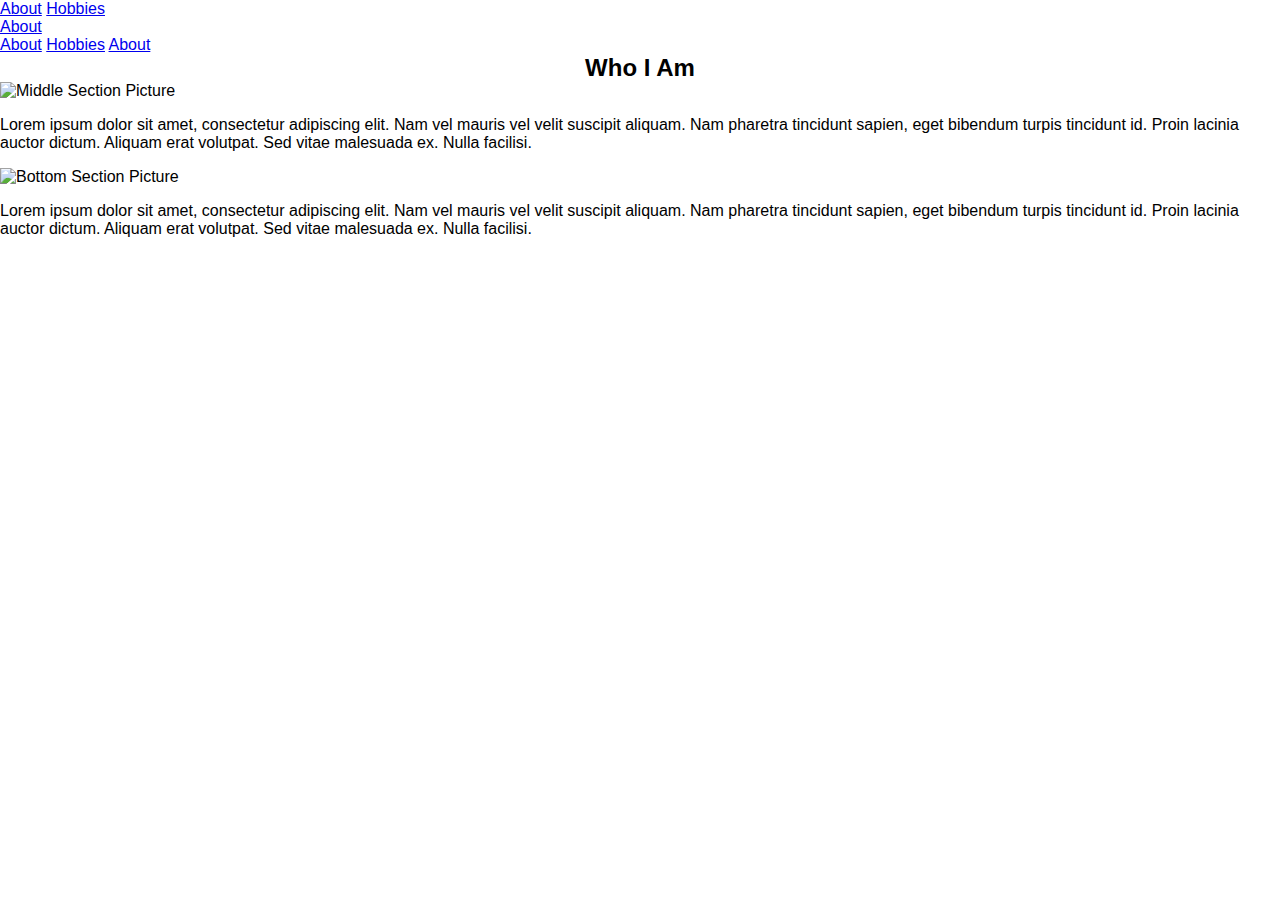
==== about.html @ 58fec976 "Add files via upload" ====
<!DOCTYPE html>
<html lang="en">
<head>
    <meta charset="UTF-8">
    <meta name="viewport" content="width=device-width, initial-scale=1.0">
    <link rel="stylesheet" type="text/css" href="stylesheet.css">
    <title>About Me</title>
</head>
<body>
    <header>
        <nav>
            <a href="index.html">About</a>
            <a href="hobbies.html">Hobbies</a><br>
            <a href="about.html">About</a>
        </nav>
    </header>
    <div class="top-section">
        <nav>
            <a href="index.html">About</a>
            <a href="hobbies.html">Hobbies</a>
            <a href="about.html">About</a>
          </nav>
        
    </div>
    <div class="middle-section">
        <h2>Who I Am</h2>
        <img src="middle-section-pic.jpg" alt="Middle Section Picture" class="middle-section-pic">
        <p>Lorem ipsum dolor sit amet, consectetur adipiscing elit. Nam vel mauris vel velit suscipit aliquam. Nam 
        pharetra tincidunt sapien, eget bibendum turpis tincidunt id. Proin lacinia auctor dictum. Aliquam erat 
        volutpat. Sed vitae malesuada ex. Nulla facilisi.</p>
    </div>
    <div class="bottom-section">
        <img src="bottom-section-pic.jpg" alt="Bottom Section Picture" class="bottom-section-pic">
        <p>Lorem ipsum dolor sit amet, consectetur adipiscing elit. Nam vel mauris vel velit suscipit aliquam. Nam 
        pharetra tincidunt sapien, eget bibendum turpis tincidunt id. Proin lacinia auctor dictum. Aliquam erat 
        volutpat. Sed vitae malesuada ex. Nulla facilisi.</p>
    </div>
</body>
</html>
---- stylesheet.css ----
body {
  margin: 0;
  padding: 0;
  font-family: Arial, sans-serif;
}

h1, h2, h3 {
  text-align: center;
  margin: 0;
}

.header {
  background-color: lightblue;
  height: 100vh;
  display: flex;
  flex-direction: column;
  justify-content: center;
  align-items: center;
}

.header a {
  text-decoration: none;
  color: black;
  margin-right: 20px;
}

.header-center {
  text-align: center;
}

.header img {
  display: block;
  margin: 20px auto;
}

.header a:hover {
  color: white;
}

.header h1 {
  font-size: 36px;
  margin-bottom: 20px;
  border-style: dashed
}

.header h2 {
  font-size: 24px;
  margin-bottom: 20px;
}

.smaller-pictures {
  width: 300px;
  height: 300px;
}

.about {
  background-color: lightpink;
  height: 100vh;
  display: flex;
  flex-wrap: wrap;
  align-items: center;
}

.about h1 {
  font-size: 36px;
  margin-bottom: 20px;
  width: 100%;
  text-align: center;
}

.about h2 {
  font-size: 24px;
  margin-bottom: 20px;
  width: 100%;
  text-align: center;
}

.about .middle {
  width: 80%;
  display: flex;
  justify-content: space-between;
  align-items: center;
}

.about .middle img {
  width: 30%;
  margin-right: 20px;
}

.about p {
  width: 60%;
  text-align: justify;
}

.hobbies {
  background-color: lightgreen;
  height: 100vh;
  display: flex;
  flex-wrap: wrap;
  align-items: center;
}

.hobbies h1 {
  font-size: 36px;
  margin-bottom: 20px;
  width: 100%;
  text-align: center;
}

.hobbies h2 {
  font-size: 24px;
  margin-bottom: 20px;
  width: 100%;
  text-align: center;
}

.hobbies .section {
  width: 33.33%;
  text-align: center;
  margin-bottom: 20px;
}

.hobbies img {
  width: 80%;
  margin: 0 auto;
}

.footer {
  background-color: lightblue;
  height: 50px;
  display: flex;
  justify-content: center;
  align-items: center;
}

.footer a {
  text-decoration: none;
  color: black;
  margin-right: 20px;
}

.footer a:hover {
  color: white;
}
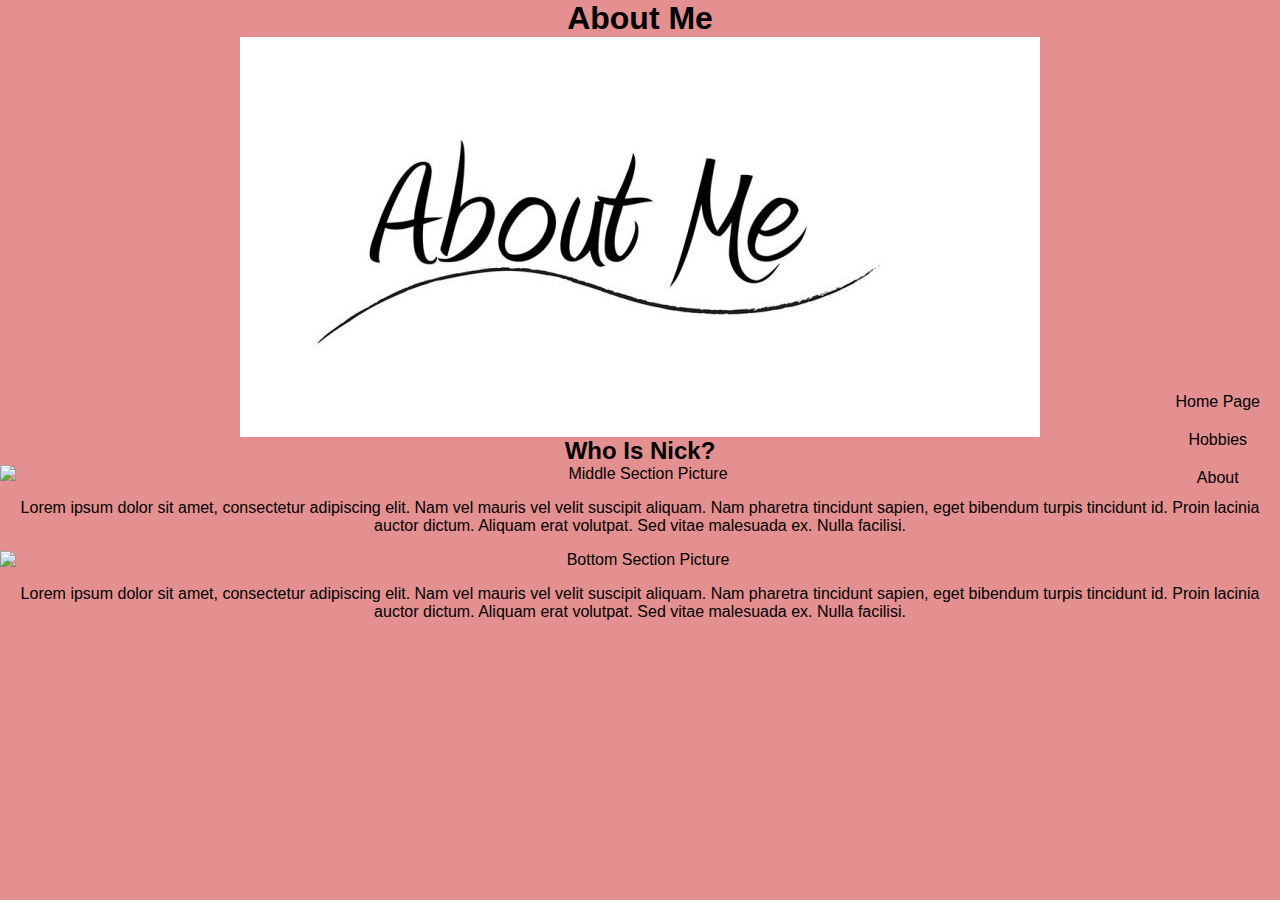
==== commit 57f78224: "update" ====
--- a/about.html
+++ b/about.html
@@ -6,34 +6,33 @@
     <link rel="stylesheet" type="text/css" href="stylesheet.css">
     <title>About Me</title>
 </head>
-<body>
-    <header>
-        <nav>
-            <a href="index.html">About</a>
-            <a href="hobbies.html">Hobbies</a><br>
-            <a href="about.html">About</a>
-        </nav>
-    </header>
+
+<body style="background-color: rgb(228, 144, 144);">
+    <div class="right-side">
+        <a href="index.html">Home Page</a>
+        <a href="hobbies.html">Hobbies</a>
+        <a href="about.html">About</a>
+    </div>
+
     <div class="top-section">
-        <nav>
-            <a href="index.html">About</a>
-            <a href="hobbies.html">Hobbies</a>
-            <a href="about.html">About</a>
-          </nav>
-        
+        <h1>About Me</h1>
+        <img src="pictures/about.png" alt="About Me Picture" class="about-me-pic">
     </div>
+
     <div class="middle-section">
-        <h2>Who I Am</h2>
+        <h2>Who Is Nick?</h2>
         <img src="middle-section-pic.jpg" alt="Middle Section Picture" class="middle-section-pic">
         <p>Lorem ipsum dolor sit amet, consectetur adipiscing elit. Nam vel mauris vel velit suscipit aliquam. Nam 
         pharetra tincidunt sapien, eget bibendum turpis tincidunt id. Proin lacinia auctor dictum. Aliquam erat 
         volutpat. Sed vitae malesuada ex. Nulla facilisi.</p>
     </div>
+
     <div class="bottom-section">
         <img src="bottom-section-pic.jpg" alt="Bottom Section Picture" class="bottom-section-pic">
         <p>Lorem ipsum dolor sit amet, consectetur adipiscing elit. Nam vel mauris vel velit suscipit aliquam. Nam 
         pharetra tincidunt sapien, eget bibendum turpis tincidunt id. Proin lacinia auctor dictum. Aliquam erat 
         volutpat. Sed vitae malesuada ex. Nulla facilisi.</p>
     </div>
+
 </body>
 </html>--- a/stylesheet.css
+++ b/stylesheet.css
@@ -52,6 +52,16 @@
   width: 300px;
   height: 300px;
 }
+
+.picture-box {
+  display: flex;
+  justify-content: space-between;
+  align-items: center;
+  border: 1px solid black;
+  padding: 10px;
+
+}
+
 
 .about {
   background-color: lightpink;
@@ -141,4 +151,46 @@
 
 .footer a:hover {
   color: white;
-}+}
+
+.right-side {
+  display: flex;
+  flex-direction: column;
+  justify-content: center;
+  align-items: center;
+  position: absolute;
+  top: 50%;
+  right: 20px;
+  transform: translateY(-50%);
+}
+
+.right-side a {
+  text-decoration: none;
+  color: black;
+  margin-bottom: 20px;
+}
+
+.right-side a:hover {
+  color: white;
+}
+
+.top-section {
+  text-align: center;
+}
+
+.hobby-img {
+  max-width: 30%;
+}
+
+.hobby {
+  text-align: center;
+}
+
+img {
+  display: block;
+  margin: 0 auto;
+}
+
+div {
+  text-align: center;
+}
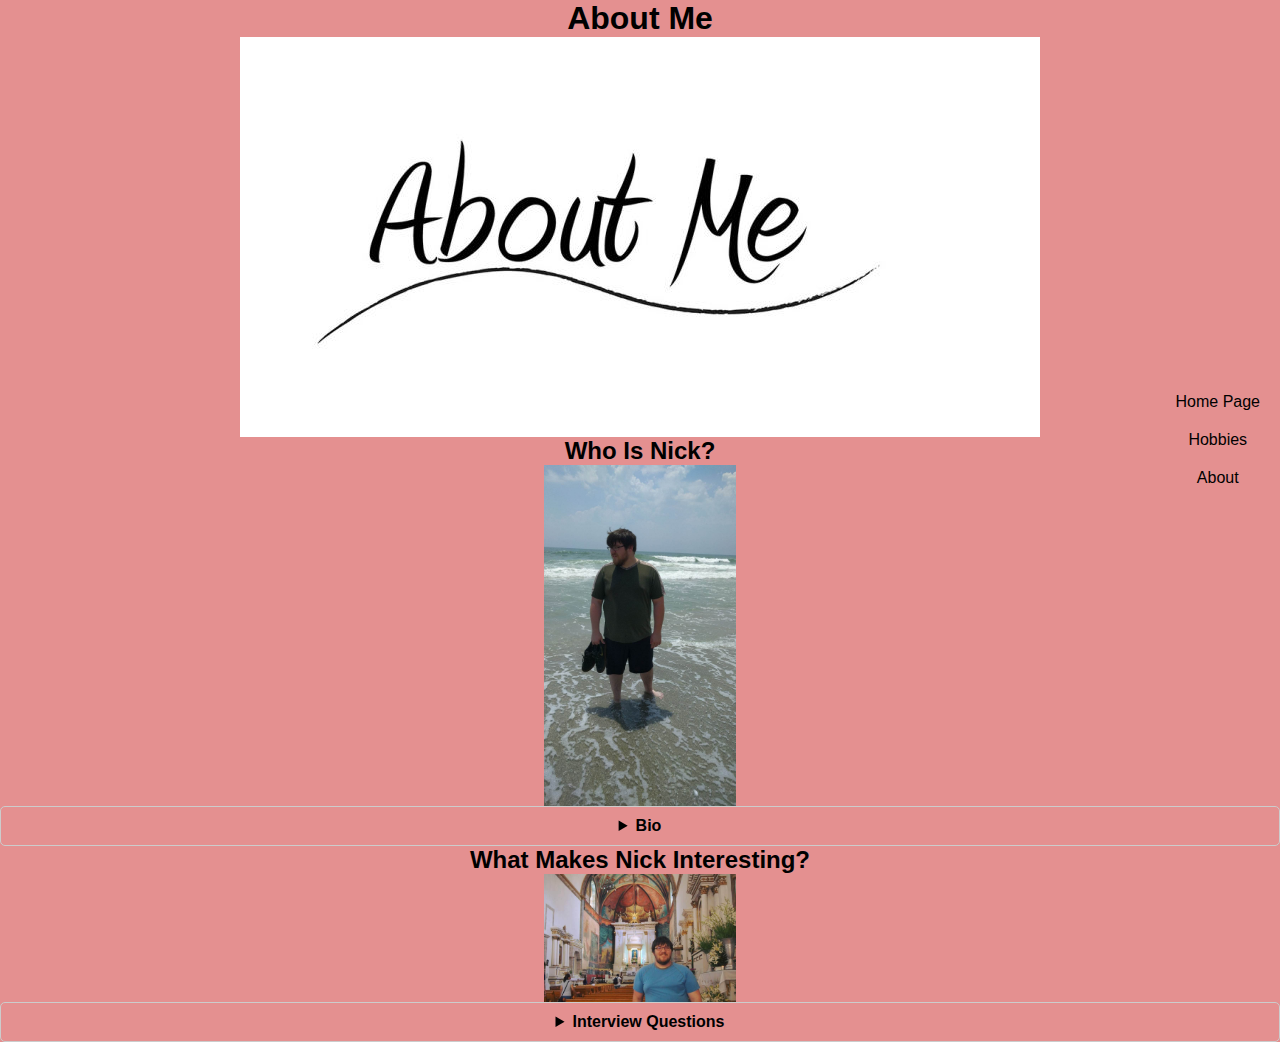
==== commit 04d5ffba: "updated" ====
--- a/about.html
+++ b/about.html
@@ -21,18 +21,92 @@
 
     <div class="middle-section">
         <h2>Who Is Nick?</h2>
-        <img src="middle-section-pic.jpg" alt="Middle Section Picture" class="middle-section-pic">
-        <p>Lorem ipsum dolor sit amet, consectetur adipiscing elit. Nam vel mauris vel velit suscipit aliquam. Nam 
-        pharetra tincidunt sapien, eget bibendum turpis tincidunt id. Proin lacinia auctor dictum. Aliquam erat 
-        volutpat. Sed vitae malesuada ex. Nulla facilisi.</p>
-    </div>
+        <img src="pictures/beach.jpg" alt="Middle Section Picture" class="middle-section-pic" width="15%">
 
-    <div class="bottom-section">
-        <img src="bottom-section-pic.jpg" alt="Bottom Section Picture" class="bottom-section-pic">
-        <p>Lorem ipsum dolor sit amet, consectetur adipiscing elit. Nam vel mauris vel velit suscipit aliquam. Nam 
-        pharetra tincidunt sapien, eget bibendum turpis tincidunt id. Proin lacinia auctor dictum. Aliquam erat 
-        volutpat. Sed vitae malesuada ex. Nulla facilisi.</p>
-    </div>
+        <details style="cursor: pointer; border: 1px solid #ccc; padding: 10px; border-radius: 5px;">
+            <summary style="font-weight: bold;">Bio</summary>
+            <p>
+              Nicholas Wolfe was born on February 9, 1990, in Mora, Minnesota, where he grew up and later joined the Army as a diesel mechanic at the age of 17. After moving to Myrtle Beach, South Carolina when he was 21, he started his career in the automotive industry, working in various positions at a Toyota dealership.
+          
+              During this time, Nicholas pursued a two-year degree in IT from a local college, which eventually led him to secure a state IT job in South Carolina. He later found a better-paying opportunity in North Carolina and moved to Raleigh, where he still works for the state at another agency today.
+          
+              Nicholas has a passion for travel, which first sparked when he was growing up and wanted to explore the state of Minnesota. His favorite travel destination so far has been Zurich, Switzerland, where he was impressed by the city's cleanliness and simplicity. The most adventurous trip he has taken was to Mexico, which was also his first international trip and opened his eyes to the world of international travel. Nicholas prefers to travel in a group, as he is an introvert and finds comfort in having others around him. He saves up money for his trips and pays for his flights and hotels in advance to have more spending and emergency money on hand.
+          
+              Nicholas is also an IT enthusiast, who got into computer building and servers from a young age when he was experimenting with his family's computer. The most rewarding experience for him was building his first computer, which he finally did a few years ago. He has experience setting up networks and prefers Ubiquiti products, which he considers more of a prosumer product. He makes sure to change internal IPs, forward necessary ports, and secure his network with an Intrusion Prevention System (IPS).
+          
+              In terms of recent advancements in networking and server technology, Nicholas is most excited about the availability of gigabit speeds and the new software that he can run in Docker containers, such as BitWarden, a password management system that he can run securely on his own network.
+            </p>
+          </details>
+
+          <div class="middle-section">
+            <h2>What Makes Nick Interesting?</h2>
+            <img src="pictures/church.jpg" alt="Middle Section Picture" class="middle-section-pic" width="15%">
+        
+            <details style="cursor: pointer; border: 1px solid #ccc; padding: 10px; border-radius: 5px;">
+                <summary style="font-weight: bold;">Interview Questions</summary>
+            <ol>
+              <li>
+                <h3>What first sparked your interest in travel?</h3>
+                <ul>
+                  <p>When I was growing up, I always dreamed of traveling and exploring just the state of MN. Then when I got to go to a lot of different places, I wanted to go to other states and then other countries. After visiting Mexico to meet and see you, I then wanted to go to more countries.
+              </li>
+                </ul>
+                <h3>What has been your favorite travel destination and why?</h3>
+                <ul>
+                    <p>I would have to say Zurich, Switzerland. I loved how clean it was. It also was a simple city and quiet one at that. It was great to see how another culture was that had some relations with American culture.
+                </ul>
+              </li>
+              <li>
+                <h3>What is the most adventurous trip you have taken?</h3>
+                <ul>
+                    <p>I would say to Mexico to meet you. Up to that point, I never left the country and was indifferent about traveling there by myself because of everything you hear on the news. I honestly think it was the most eye awakening trip that made me fall for international travel.
+                </ul>
+              </li>
+              <li>
+                <h3>What kind of travel do you prefer: solo or with others?</h3>
+                <ul>
+                    <p>Group. As you know, I am an introvert and I would have trouble talking to people or asking for help if I ever needed it. Being in a group is more fun because it is fun to enjoy destinations with others.
+                </ul>
+              </li>
+              <li>
+                <h3>How do you plan and budget your trips?</h3>
+                <ul>
+                    <p>As of right now, I just save up money, and use my credit card as it is no foreign transactions fee. I also prepay my flights and hotels at least 6 months in advance to have more spending and emergency (just to be safe) money on the trip.
+                </ul>
+              </li>
+              <li>
+                <h3>How do you maintain your passion for travel with your other interests and responsibilities?</h3>
+                <ul>
+                    <p>Well, I work for the state of NC doing IT, and have been doing it for almost 5 years now, in those first 3 years, I never took any vacations just because I had nowhere to go. I saved up a lot of vacation time since then and have more than enough time to go on a many months trip if I was able too.
+                </ul>
+              </li>
+              <li>
+                <h3>How did you get into computer building and servers?</h3>
+                <ul>
+                    <p>When I was little, my mom bought a Gateway desktop PC. Windows 98 was not so good with the user access, and you could pretty much delete any file (important or not) and I went into the Local C drive deleting files because our hard drive was getting full (20GB hard drive at the time). Then I was able to actually fix that issue on my own and recover the family files. My mom was still mad at me though.
+                </ul>
+              </li>
+              <li>
+                <h3>What has been your most rewarding experience in building computers and servers?</h3>
+                <ul>
+                    <p>When I built my first computer which was recent.  I always knew how to do it, but it wasn’t till a few years ago I was able to afford building one. 
+                </ul>
+              </li>
+              <h3>Can you walk us through your process of setting up a network and maintaining its security?</h3>
+                <ul>
+                    <p>In the beginning, I like to use Ubiquiti products as they are more of a prosumer product.  At first, I will make sure I have an active connection and then change the internal IPs to a 10.x.x.x and then make sure the Wi-Fi name and password are changed from the default.  After that, I will make sure that the ports I need to forward are forwarded and all my equipment is working properly.   I also use an IPS or also know as an Intrusion Prevention System which keeps my network secure as it can.
+                </ul>
+              </li>
+              <h3>What are some of the latest advancements in the field of networking and server technology that you are most excited about?</h3>
+                <ul>
+                    <p>I am glad we are able to get above Gig speeds in my area.  AT&T offers a 2 Gig, and 5 Gig connection in my area that is under 200 dollars.  Google Fiber offers a 2 Gig connection in addition to its regular 1 Gig.  Another thing I always like is seeing all the new software that I can run in a Docker.  For example, BitWarden is a password management, but it is locked down on my network and I can store my passwords without any company having control of it.  The downside is, if someone can get into my system, I only have myself to blame.
+                </ul>
+              </li>
+          </li>
+        </ol>
+        </section>
+          </details>
+        
 
 </body>
 </html>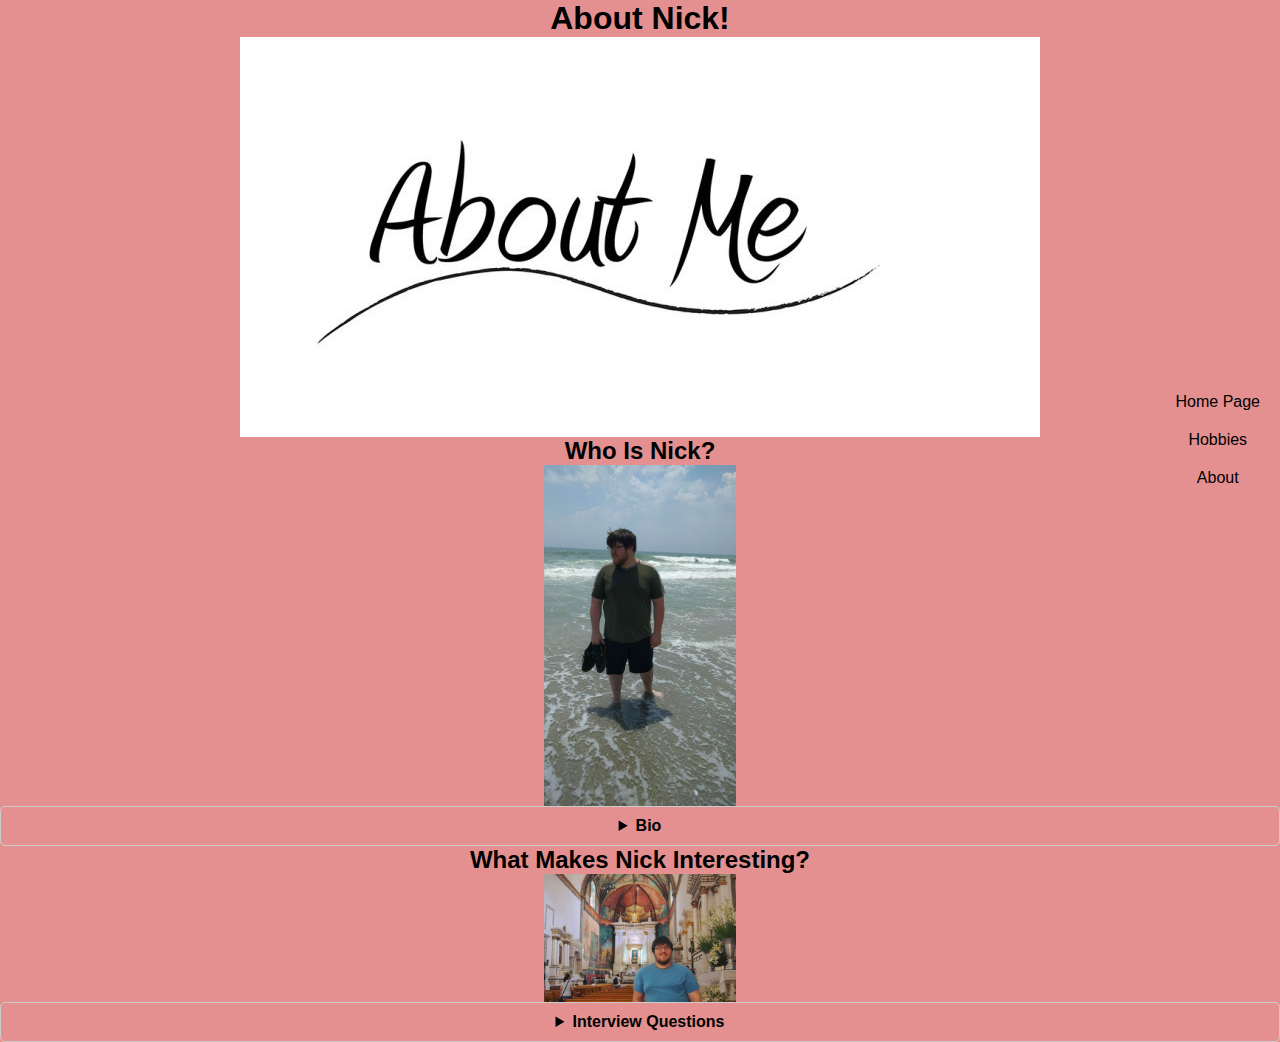
==== commit a5c5893f: "2/27/23" ====
--- a/about.html
+++ b/about.html
@@ -4,7 +4,7 @@
     <meta charset="UTF-8">
     <meta name="viewport" content="width=device-width, initial-scale=1.0">
     <link rel="stylesheet" type="text/css" href="stylesheet.css">
-    <title>About Me</title>
+    <title>About Nick!</title>
 </head>
 
 <body style="background-color: rgb(228, 144, 144);">
@@ -15,7 +15,7 @@
     </div>
 
     <div class="top-section">
-        <h1>About Me</h1>
+        <h1>About Nick!</h1>
         <img src="pictures/about.png" alt="About Me Picture" class="about-me-pic">
     </div>
 
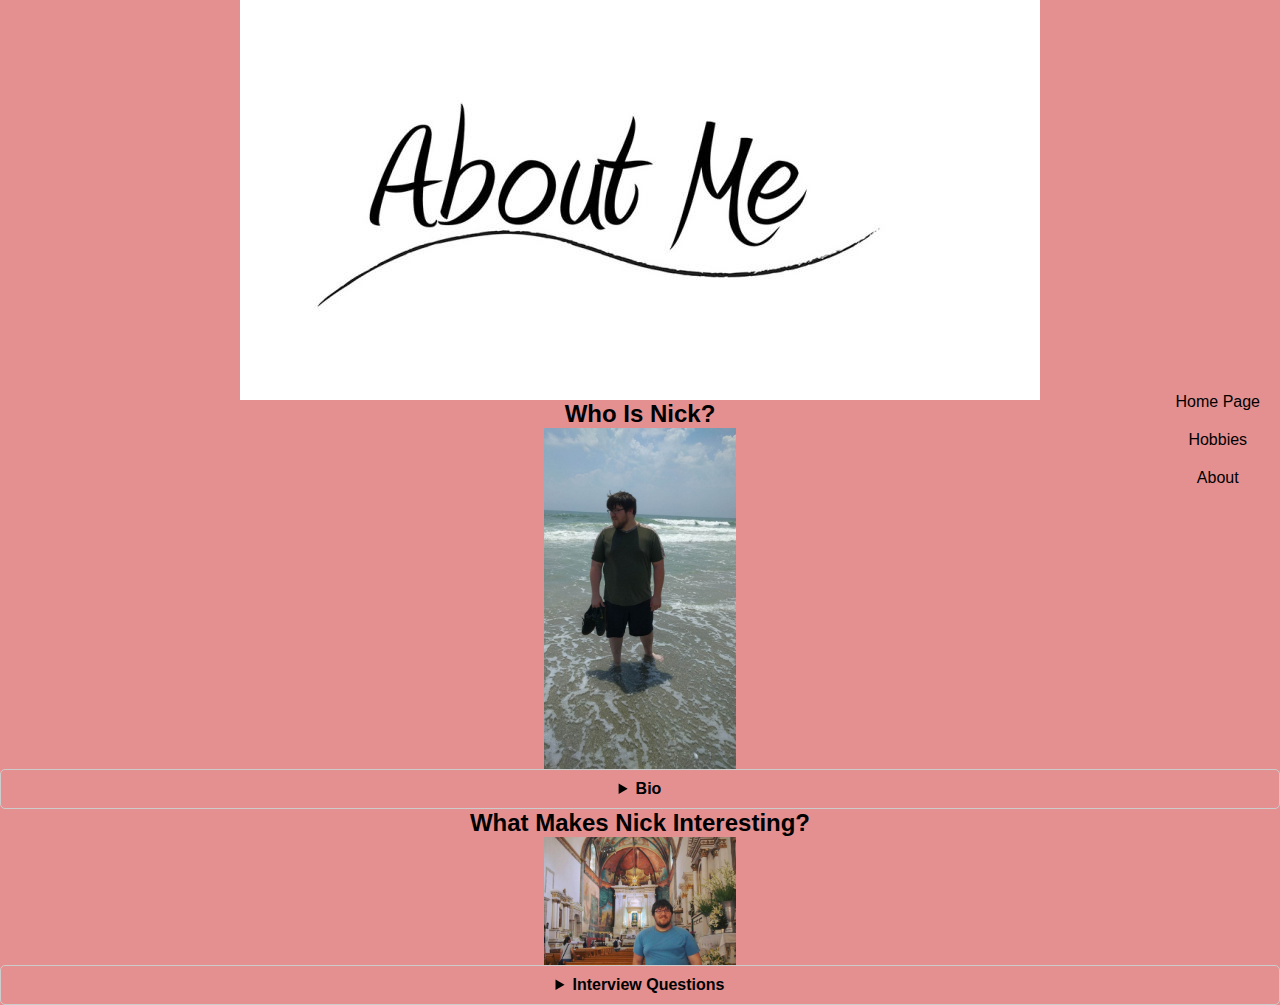
==== commit 63562481: "update" ====
--- a/about.html
+++ b/about.html
@@ -15,7 +15,6 @@
     </div>
 
     <div class="top-section">
-        <h1>About Nick!</h1>
         <img src="pictures/about.png" alt="About Me Picture" class="about-me-pic">
     </div>
 
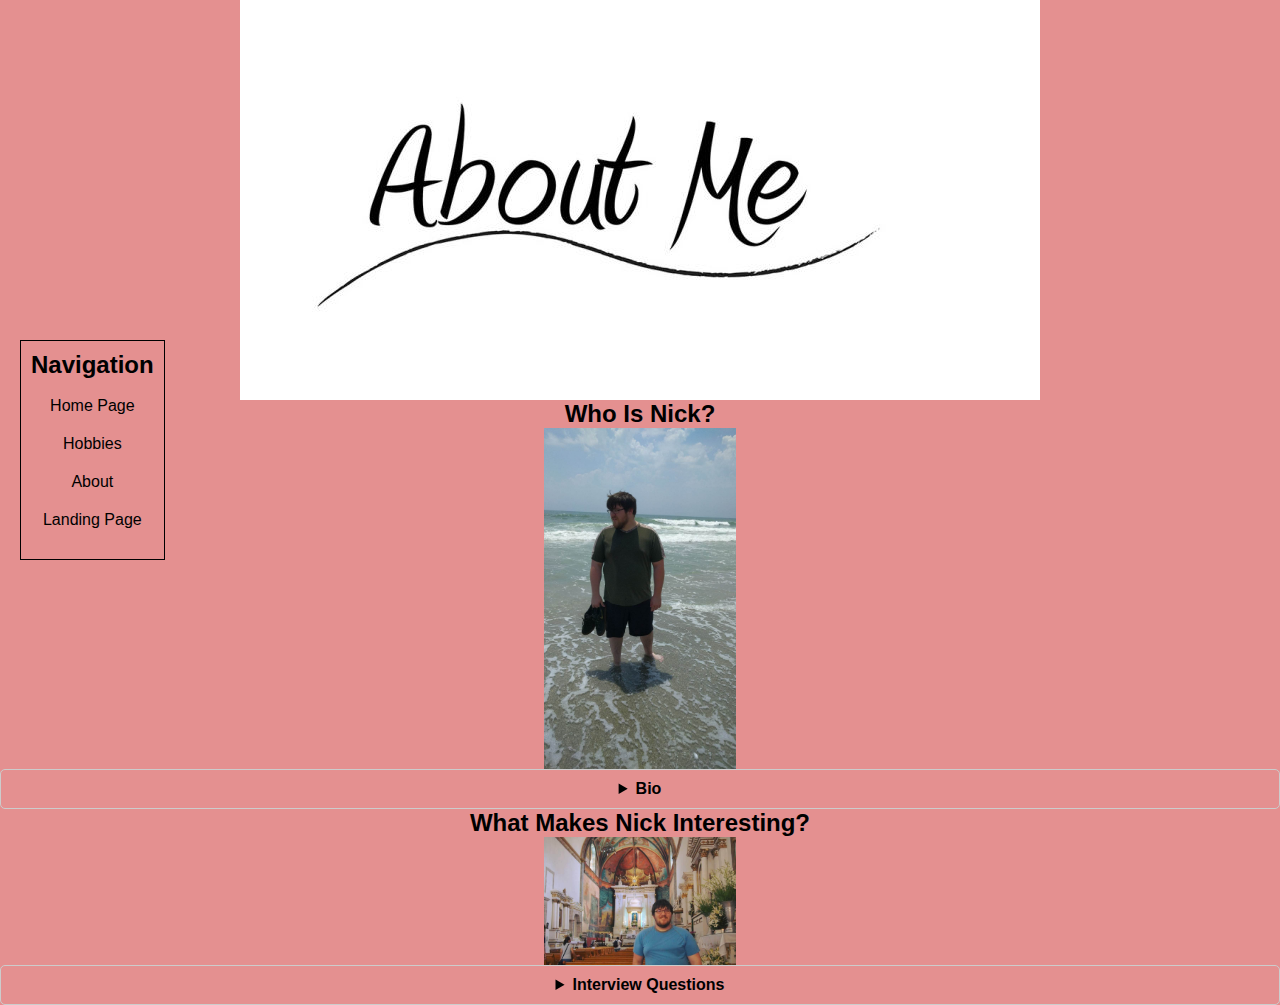
==== commit 0f910d37: "update-2-27-23" ====
--- a/about.html
+++ b/about.html
@@ -8,13 +8,16 @@
 </head>
 
 <body style="background-color: rgb(228, 144, 144);">
-    <div class="right-side">
+  <div class="left-side">
+    <h2>Navigation</h2><br>
         <a href="index.html">Home Page</a>
         <a href="hobbies.html">Hobbies</a>
         <a href="about.html">About</a>
+        <a href="https://karendaysuwolfe.github.io/csd-340/">Landing Page</a>
     </div>
 
     <div class="top-section">
+
         <img src="pictures/about.png" alt="About Me Picture" class="about-me-pic">
     </div>
 
--- a/stylesheet.css
+++ b/stylesheet.css
@@ -153,25 +153,27 @@
   color: white;
 }
 
-.right-side {
+.left-side {
   display: flex;
   flex-direction: column;
   justify-content: center;
   align-items: center;
   position: absolute;
   top: 50%;
-  right: 20px;
+  left: 20px;
   transform: translateY(-50%);
+  border: 1px solid black;
+  padding: 10px;
 }
 
-.right-side a {
+.left-side a {
   text-decoration: none;
   color: black;
   margin-bottom: 20px;
 }
 
-.right-side a:hover {
-  color: white;
+.left-side a:hover {
+  color: blue;
 }
 
 .top-section {
